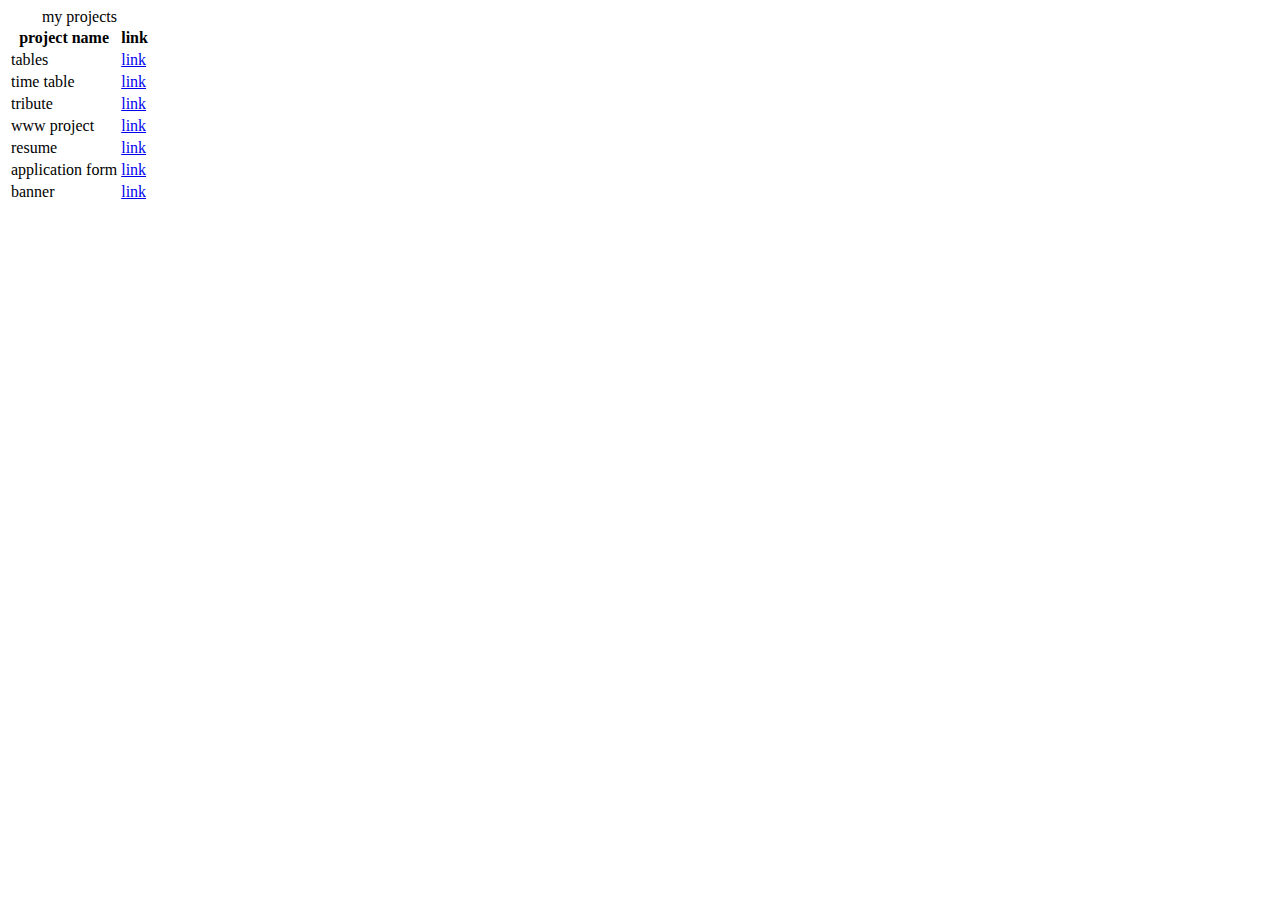
==== index.html @ bc73fde3 "update" ====
<!DOCTYPE html>
<html lang="en">
<head>
    <meta charset="UTF-8">
    <meta name="viewport" content="width=>, initial-scale=1.0">
    <title>my html</title>
</head>
<body>
    <table>
        <caption>my projects</caption>
        <tr>
            <th>project name</th>
            <th>link</th>
        </tr>
        <tr>
        <td>tables</td>
        <td> <a href="./code/tables/index.html">link</a> </td>
        </tr>
        <tr>
        <td>time table</td>
        <td> <a href="./code/time table/index.html">link</a> </td>
        </tr>
        <tr>
        <td>tribute</td>
        <td> <a href="./code/tribute/index.html">link</a> </td>
        </tr>
        <tr>
        <td>www project</td>
        <td> <a href="./code/www project/index.html">link</a> </td>
        </tr>
        <tr>
            <td>resume</td>
            <td> <a href="./code/resume/index.html">link</a> </td>
            </tr>
            <tr>
                <td>application form</td>
                <td> <a href="./code/application form/index.html">link</a> </td>
                </tr>
                <tr>
                    <td>banner</td>
                    <td> <a href="./code/banners/index.html">link</a> </td>
                    </tr>
    </table>
</body>
</html>
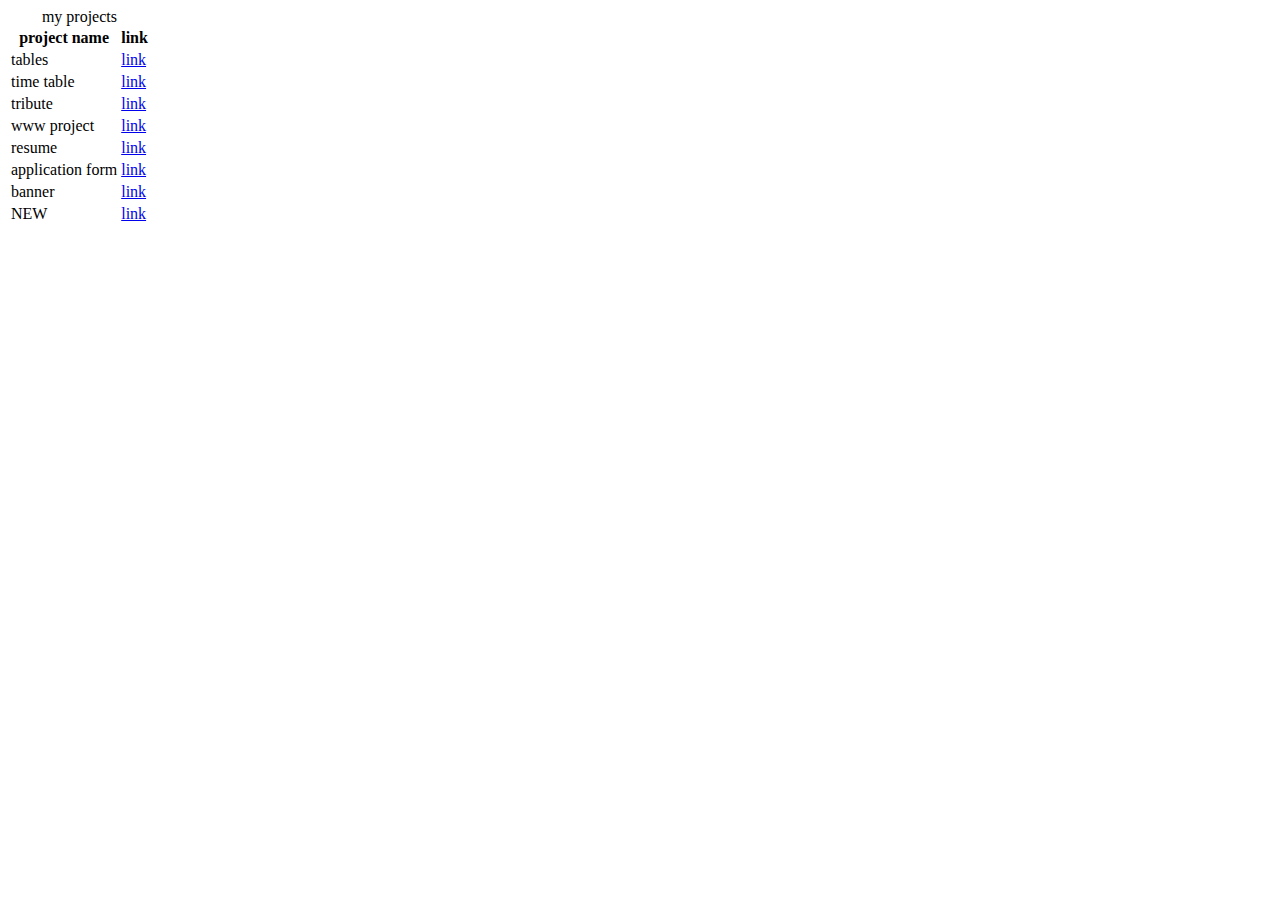
==== commit 9042ed3a: "update" ====
--- a/index.html
+++ b/index.html
@@ -40,6 +40,10 @@
                     <td>banner</td>
                     <td> <a href="./code/banners/index.html">link</a> </td>
                     </tr>
+                    <tr>
+                        <td>NEW</td>
+                        <td> <a href="./projects/new/index.html">link</a> </td>
+                        </tr>
     </table>
 </body>
 </html>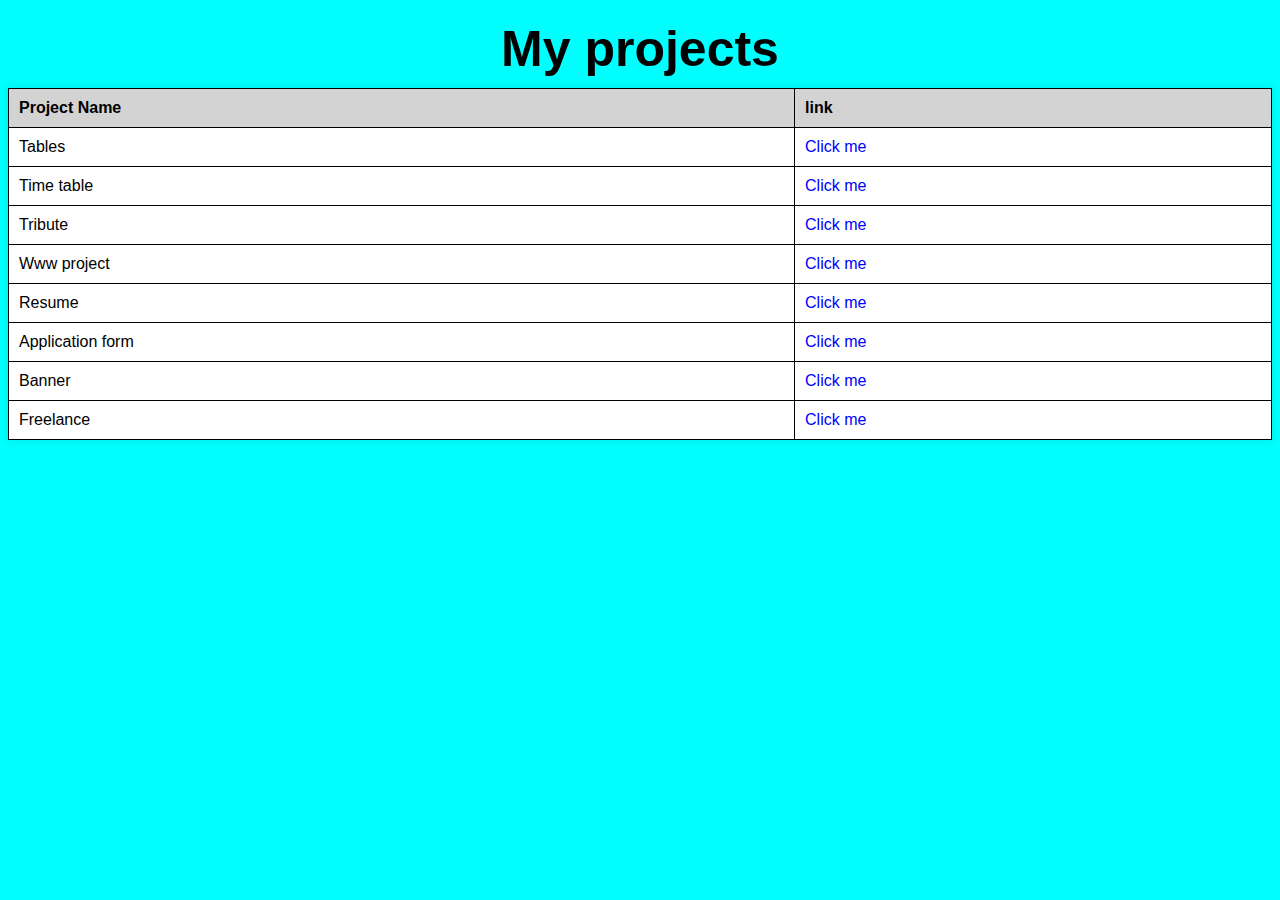
==== commit 3597c1ab: "update" ====
--- a/index.html
+++ b/index.html
@@ -3,47 +3,85 @@
 <head>
     <meta charset="UTF-8">
     <meta name="viewport" content="width=>, initial-scale=1.0">
-    <title>my html</title>
+    <title>My html</title>
+    <style>
+         body {
+            background-color: aqua;
+            font-family: Arial, sans-serif;
+        }
+        table {
+            width: 100%;
+          border-collapse: collapse;
+            margin-top: 10px;
+            background-color: white;
+            box-shadow: 0 0 10px rgba(0, 0, 0, 0.1);
+        }
+        caption {
+            caption-side: top;
+            font-size:50px;
+            font-weight: bold;
+            padding: 10px;
+        }
+        th, td {
+            padding: 10px;
+            border: 1px solid black;
+            text-align:left;
+        }
+        th {
+            background-color: lightgrey;
+        }
+        a {
+            color: blue;
+            text-decoration: none;
+        }
+        a:hover {
+            text-decoration: underline;
+        }
+    </style>
 </head>
 <body>
+    
     <table>
-        <caption>my projects</caption>
+        <caption>My projects</caption>
         <tr>
-            <th>project name</th>
+            <th>Project Name</th>
             <th>link</th>
         </tr>
-        <tr>
-        <td>tables</td>
-        <td> <a href="./code/tables/index.html">link</a> </td>
-        </tr>
-        <tr>
-        <td>time table</td>
-        <td> <a href="./code/time table/index.html">link</a> </td>
-        </tr>
-        <tr>
-        <td>tribute</td>
-        <td> <a href="./code/tribute/index.html">link</a> </td>
-        </tr>
-        <tr>
-        <td>www project</td>
-        <td> <a href="./code/www project/index.html">link</a> </td>
-        </tr>
-        <tr>
-            <td>resume</td>
-            <td> <a href="./code/resume/index.html">link</a> </td>
-            </tr>
-            <tr>
-                <td>application form</td>
-                <td> <a href="./code/application form/index.html">link</a> </td>
+                <tr>
+                <td>Tables</td>
+                <td> <a href="./projects/tables/index.html" target="_blank">Click me</a> </td>
                 </tr>
                 <tr>
-                    <td>banner</td>
-                    <td> <a href="./code/banners/index.html">link</a> </td>
-                    </tr>
-                    <tr>
-                        <td>NEW</td>
-                        <td> <a href="./projects/new/index.html">link</a> </td>
-                        </tr>
+                <td>Time table</td>
+                <td> <a href="./projects/time table/index.html" target="_blank">Click me</a> </td>
+                </tr>
+                <tr>
+                <td>Tribute</td>
+                <td> <a href="./projects/tribute/index.html" target="_blank">Click me</a> </td>
+                </tr>
+                <tr>
+                <td>Www project</td>
+                <td> <a href="./projects/www project/index.html" target="_blank">Click me</a> </td>
+                </tr>
+                <tr>
+                <td>Resume</td>
+                <td> <a href="./projects/resume/index.html" target="_blank">Click me</a> </td>
+                </tr>
+                <tr>
+                <td>Application form</td>
+                <td> <a href="./projects/application form/index.html" target="_blank">Click me</a> </td>
+                </tr>
+                <tr>
+                <td>Banner</td>
+                <td> <a href="./projects/banners/index.html" target="_blank">Click me</a> </td>
+                </tr>
+                <tr>
+                <td>Freelance</td>
+                <td> <a href="./projects/new/index.html" target="_blank">Click me</a></td>
+                </tr>
     </table>
+    </div>
 </body>
-</html>+</html>
+
+           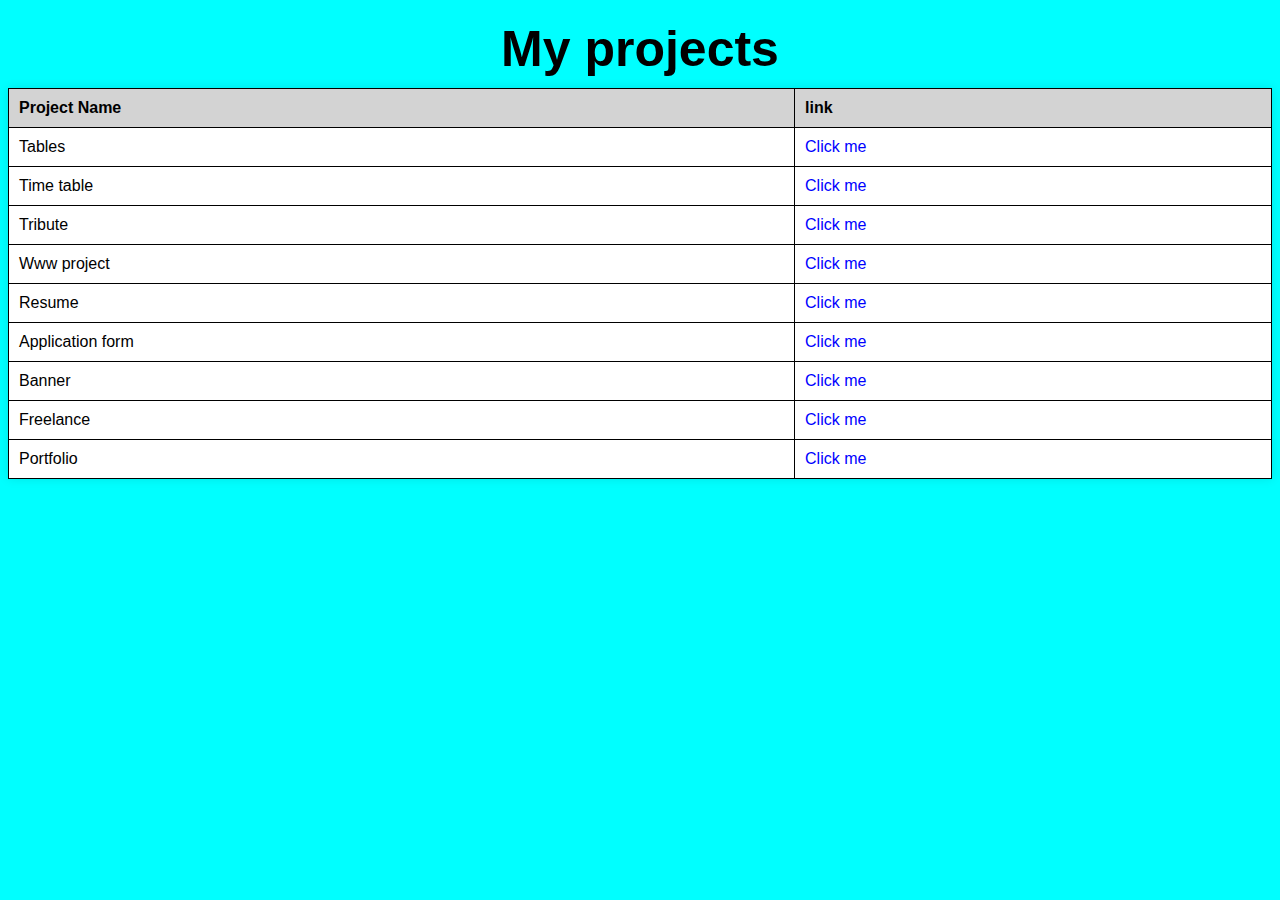
==== commit 021230d9: "update" ====
--- a/index.html
+++ b/index.html
@@ -76,9 +76,13 @@
                 <td> <a href="./projects/banners/index.html" target="_blank">Click me</a> </td>
                 </tr>
                 <tr>
-                <td>Freelance</td>
-                <td> <a href="./projects/new/index.html" target="_blank">Click me</a></td>
-                </tr>
+                    <td>Freelance</td>
+                    <td> <a href="./projects/Freelance/index.html" target="_blank">Click me</a></td>
+                    </tr>
+                    <tr>
+                        <td>Portfolio</td>
+                        <td> <a href="./projects/Portfolio/index.html" target="_blank">Click me</a></td>
+                        </tr>
     </table>
     </div>
 </body>
